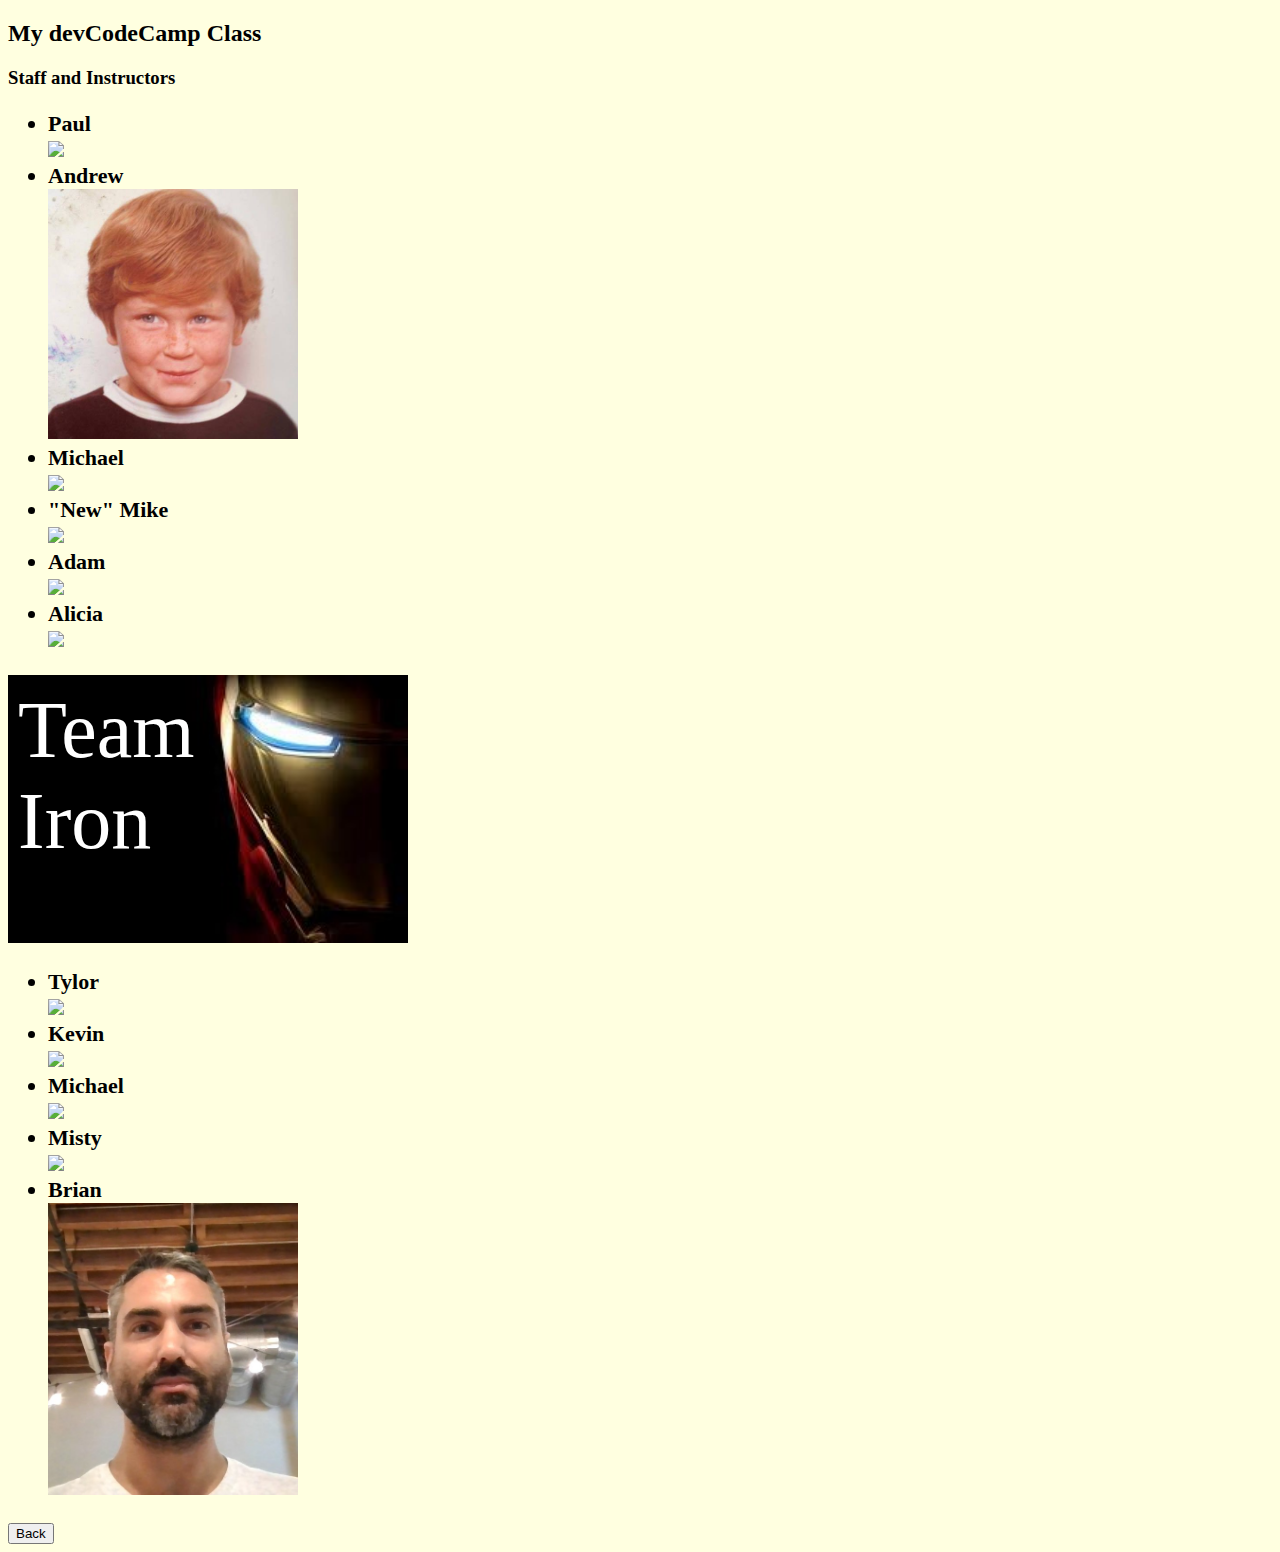
==== devCodeCamp.html @ 88b002ca "initial commit" ====
<!DOCTYPE html>
<html>

	<head>
		<title>About Me: devCodeCamp</title>
		<link rel="stylesheet" type="text/css" href="styles.css">
	</head>

	<body style=background-color:lightyellow>
	<h2>My devCodeCamp Class</h2>
	<h3>Staff and Instructors</h3>
			<ul class="listFont">
			<li>Paul</li><img src="images/paul.jpg" class="imgWidth250">
			<li>Andrew</li><img src="images/andy.jpg" class="imgWidth250">
			<li>Michael</li><img src="images/mike.jpg" class="imgWidth250">
			<li>"New" Mike</li><img src="images/newmike.jpg" class="imgWidth250">
			<li>Adam</li><img src="images/adam.jpg" class="imgWidth250">
			<li>Alicia</li><img src="images/alisha.jpg" class="imgWidth250">
		
			</ul>

		
		<div class="wrapper">
			
			<img src="images/ironman.jpg" width="400px">
			<div class="description">
			<p class="description_content" style="color:white">Team<br>Iron</p>
			</div>
		</div>

		<!-- <h3 style="color:white">Team<br>Iron</h3>
		<img src="images/ironman.jpg" width="400px"> -->
			<ul class="listFont">
			<li>Tylor</li><img src="images/tyler.jpg" class="imgWidth250">
			<li>Kevin</li><img src="images/kevin.jpg" class="imgWidth250">
			<li>Michael</li><img src="images/michael.jpg" class="imgWidth250">
			<li>Misty</li><img src="images/misty.jpg" class="imgWidth250">
			<li>Brian</li><img src="images/brian.jpg" class="imgWidth250">
			</ul>
		<form>
  		<input type="button" value="Back" onclick="history.back()">
  		</input>
		</form>
	</body>

</html>
---- styles.css ----
.imgWidth250 {
	width: 250px;
}
.imgWidth300 {
	width: 300px;
}
.imgHi300 {
	height: 300px;
}
.logoHi {
	height: 150px;
}
.listFont {
	font-size: 22px;
	font-weight: bold;
}
.wrapper {
	position:relative;
}
.description {
	position:absolute;
	top:0px;
	left:0px;
	width:100%;
	color:white;
}
.description_content{
	padding:10px;
	margin:0px;
	font-size:80px;
}
.padding {
	padding-top: 0px;
	margin-top: 0px;
}
.newLineForGit {
	/*test*/
}
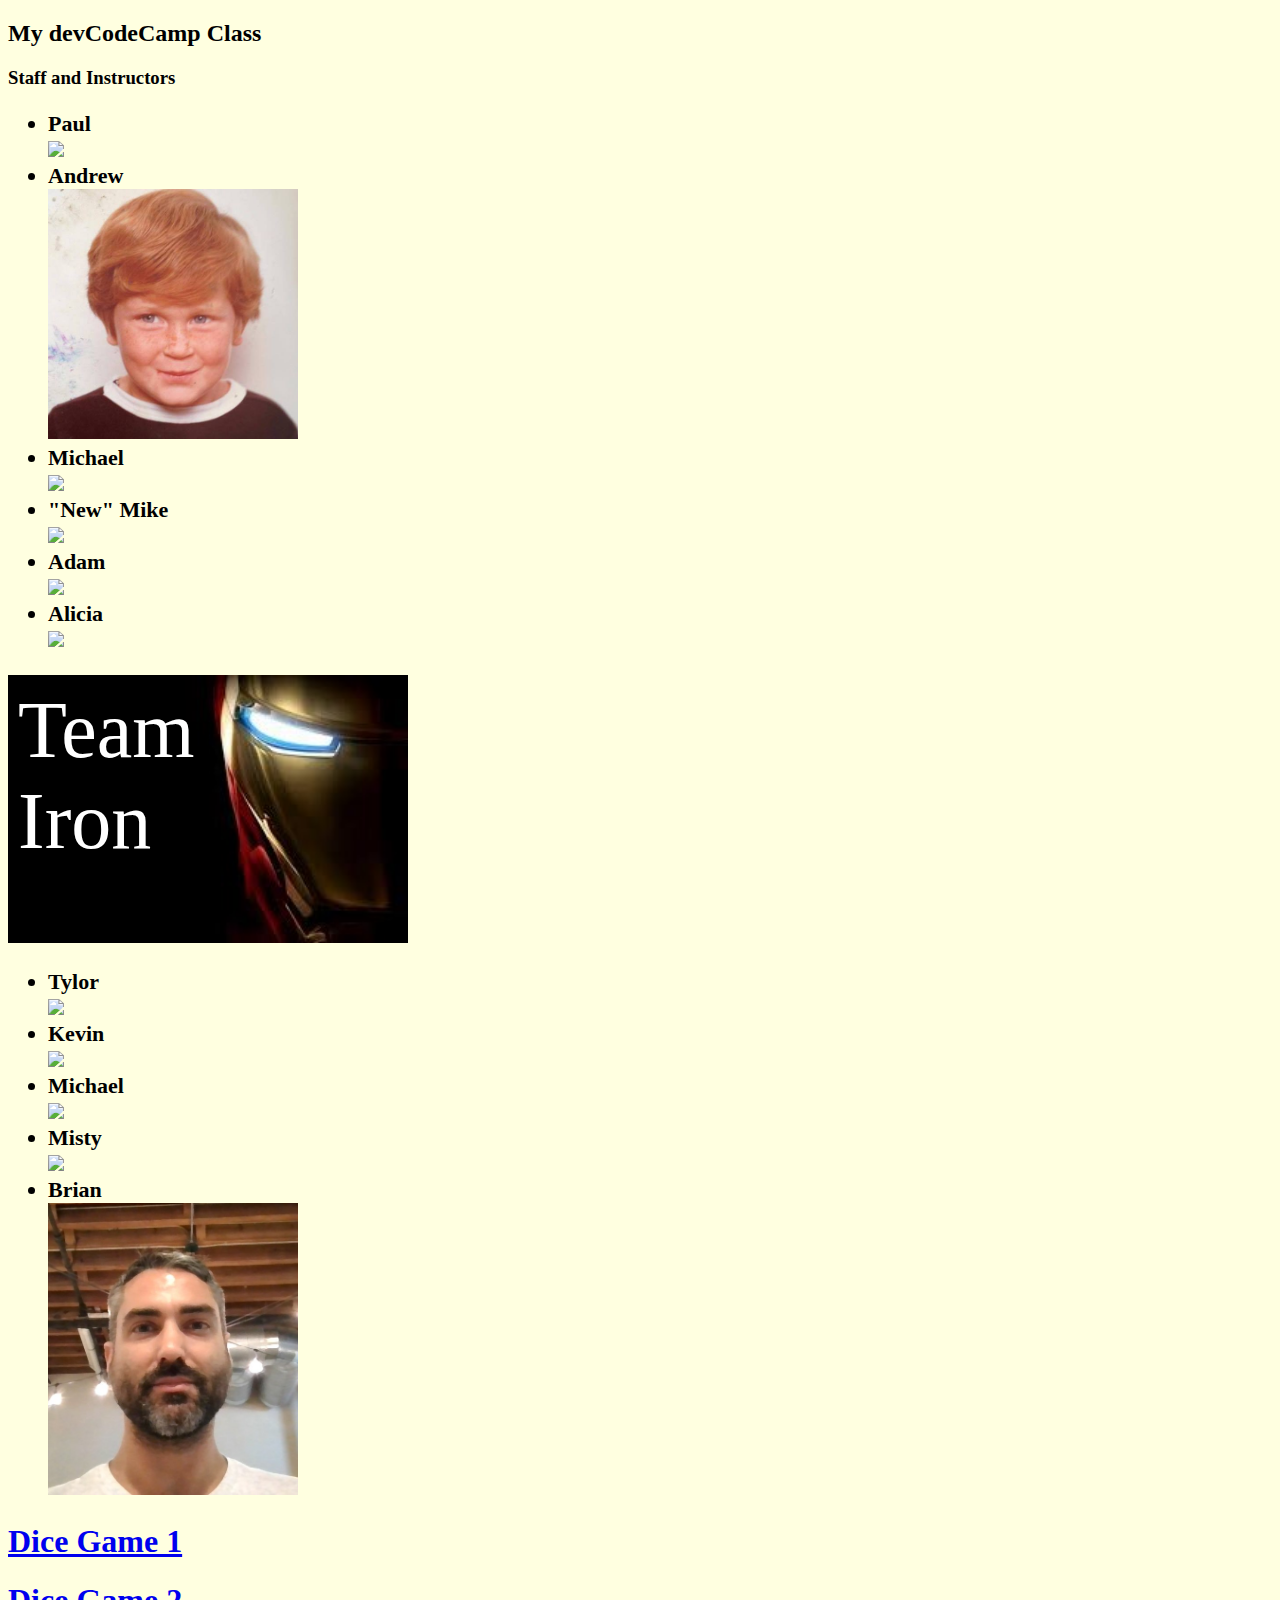
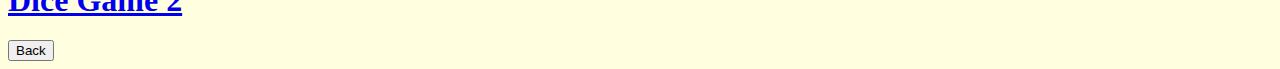
==== commit 5bcd2859: "Linked Dice Game to devCodeCamp page" ====
--- a/devCodeCamp.html
+++ b/devCodeCamp.html
@@ -39,6 +39,9 @@
 			<li>Misty</li><img src="images/misty.jpg" class="imgWidth250">
 			<li>Brian</li><img src="images/brian.jpg" class="imgWidth250">
 			</ul>
+
+		<h1><a href = "diceGame/index.html">Dice Game 1</a></h1>
+		<h1><a href = diceGame/minotaur/index.html>Dice Game 2</a></h1>
 		<form>
   		<input type="button" value="Back" onclick="history.back()">
   		</input>
